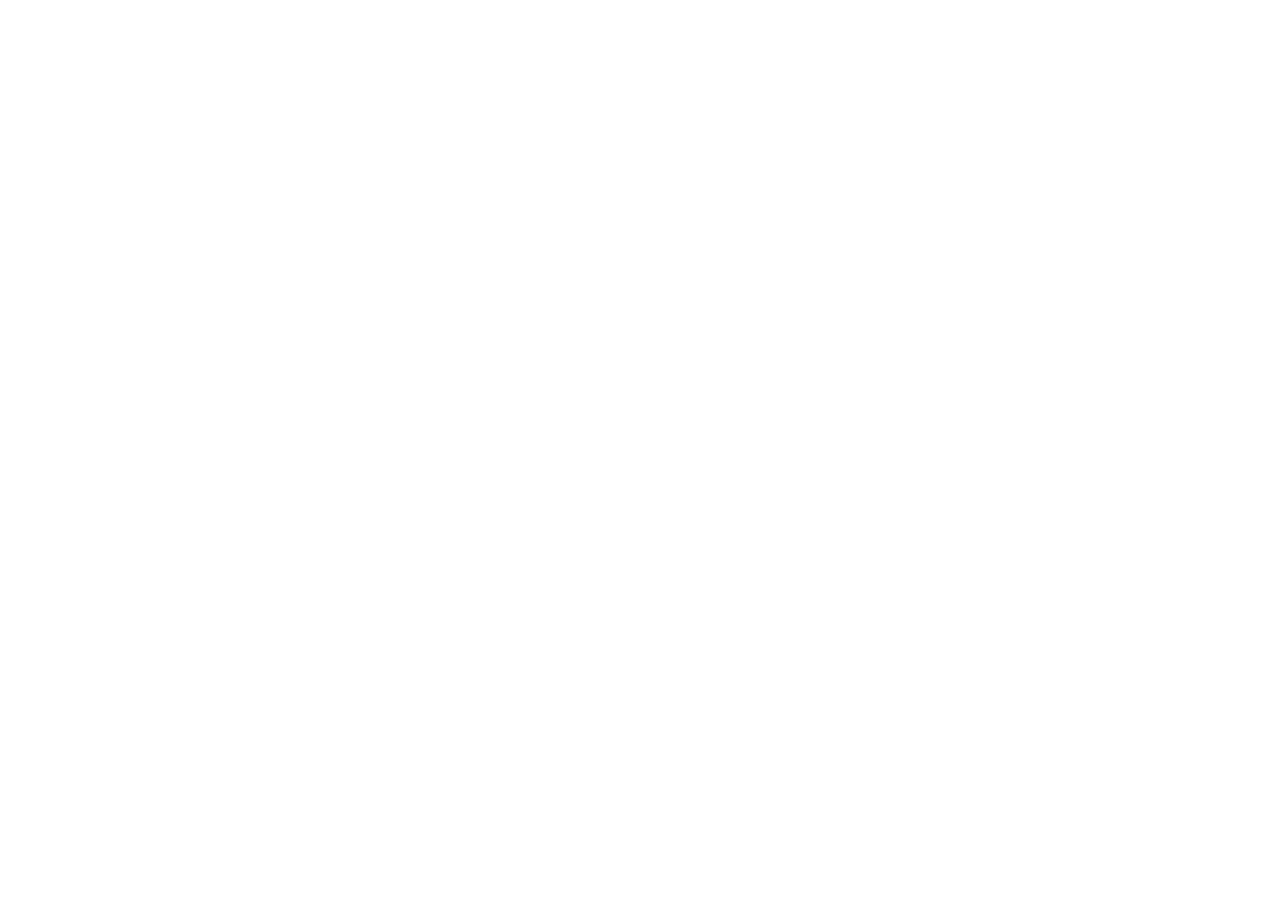
==== FS_PYT_JS/JavaScript/Assignments/Assignment_4/index.html @ 7a48b1fb "Created : app.js, style.css and index.html file and connected them" ====
<!DOCTYPE html>
<html lang="en">
<head>
    <meta charset="UTF-8">
    <meta name="viewport" content="width=device-width, initial-scale=1.0">
    <title>Document</title>
    <link rel="stylesheet" href="style.css">
</head>
<body>
    

    <script src="app.js"></script>
</body>
</html>
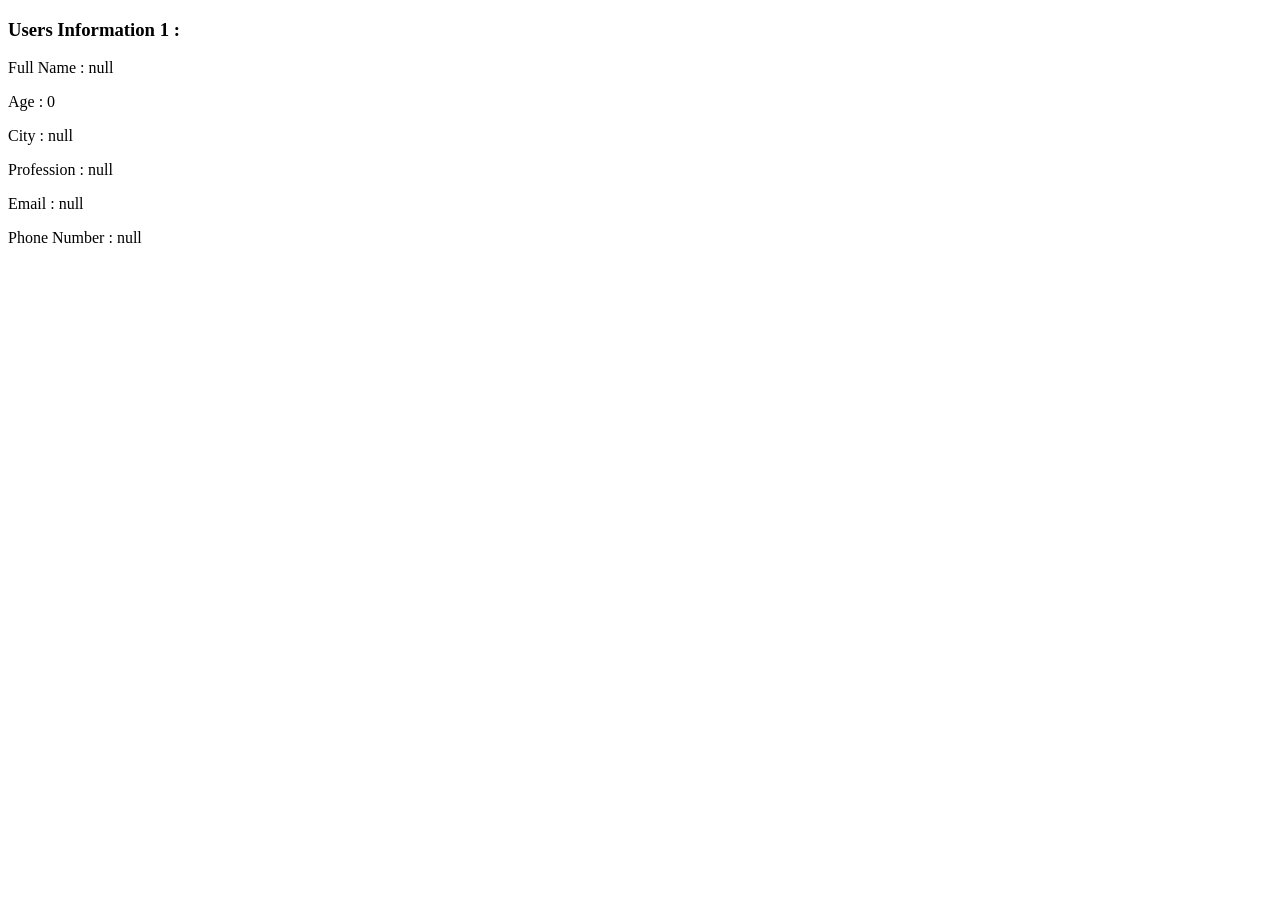
==== commit 8ff73a2f: "Completed : Task 3" ====
--- a/FS_PYT_JS/JavaScript/Assignments/Assignment_4/index.html
+++ b/FS_PYT_JS/JavaScript/Assignments/Assignment_4/index.html
@@ -7,8 +7,7 @@
     <link rel="stylesheet" href="style.css">
 </head>
 <body>
-    
-
+    <div id="users-information"></div>
     <script src="app.js"></script>
 </body>
 </html>
